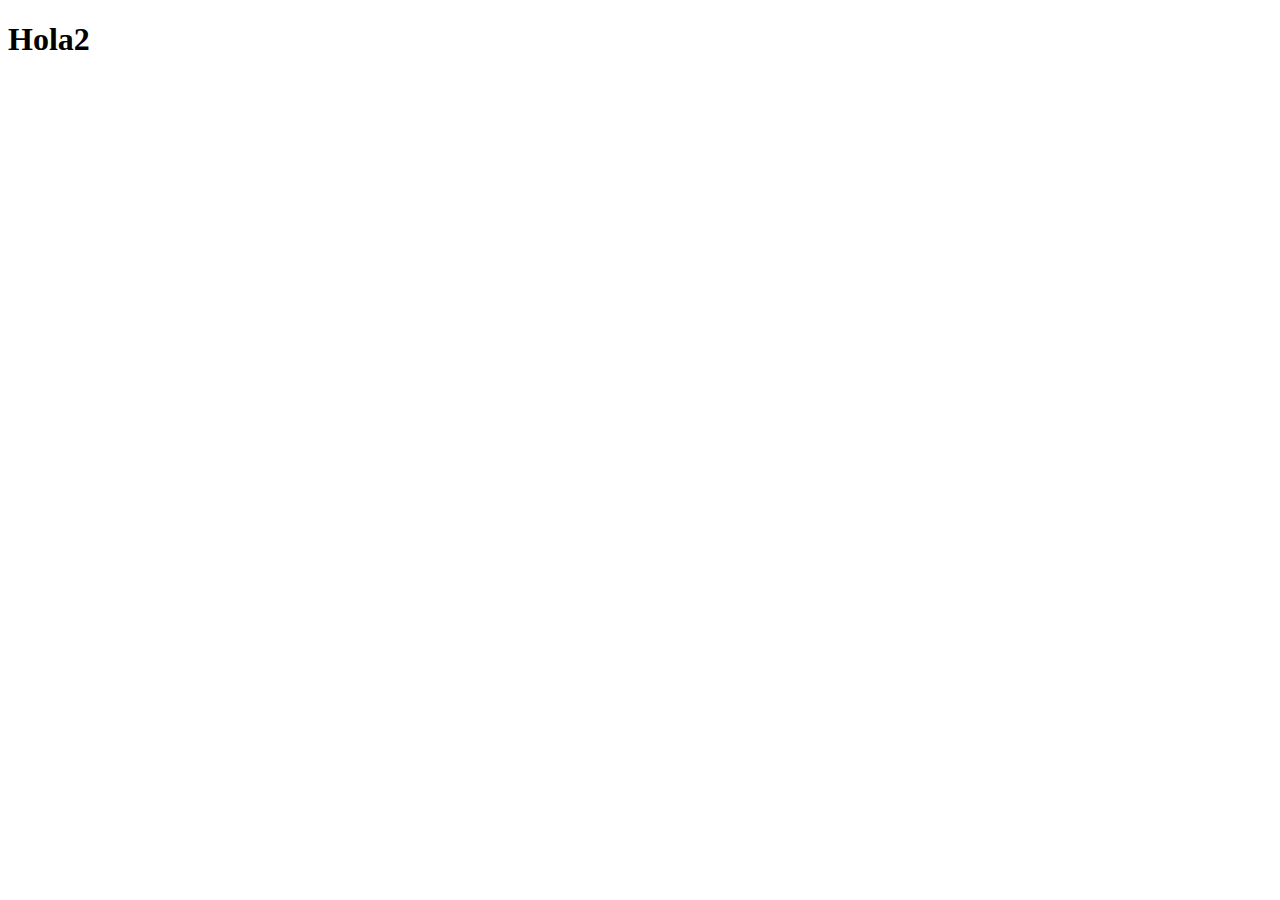
==== html/detalles_materia.html @ cfab87ba "preuba" ====
<!DOCTYPE html>
<html lang="en">
<head>
    <meta charset="UTF-8">
    <meta name="viewport" content="width=device-width, initial-scale=1.0">
    <title>Document</title>
</head>
<body>
    <h1>Hola2</h1>
</body>
</html>
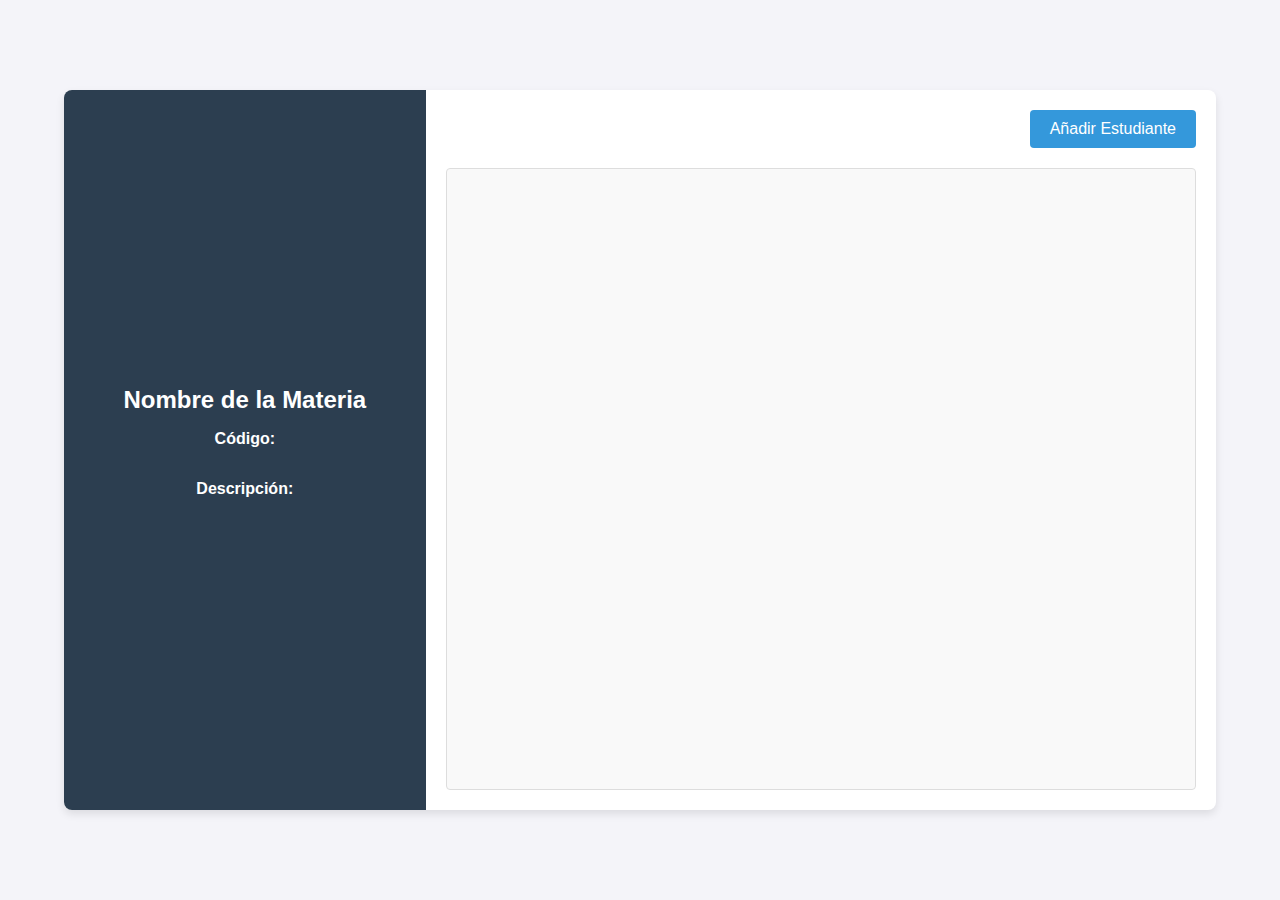
==== commit 343331fe: "Ya se puede actualizar la información de la materia" ====
--- a/html/detalles_materia.html
+++ b/html/detalles_materia.html
@@ -3,9 +3,26 @@
 <head>
     <meta charset="UTF-8">
     <meta name="viewport" content="width=device-width, initial-scale=1.0">
-    <title>Document</title>
+    <link rel="stylesheet" type="text/css" href="../css/detalles_materia.css" />
+    <title>Detalles de la Materia</title>
 </head>
 <body>
-    <h1>Hola2</h1>
+    <div class="container">
+        <div class="left-panel">
+            <h2 id="nombre-materia">Nombre de la Materia</h2>
+            <p id="codigo-materia"><strong>Código:</strong> </p>
+            <p id="descripcion-materia"><strong>Descripción:</strong> </p>
+        </div>
+        <div class="right-panel">
+            <div class="header">
+                <button id="add-student-button" class="button">Añadir Estudiante</button>
+            </div>
+            <div class="students-list" id="students-list">
+                <!-- Lista de estudiantes se cargará aquí -->
+            </div>
+        </div>
+    </div>
+    <script src="../js/api.js"></script>
+    <script src="../js/detalles.js"></script>
 </body>
 </html>--- a/css/detalles_materia.css
+++ b/css/detalles_materia.css
@@ -0,0 +1,92 @@
+body {
+    font-family: Arial, sans-serif;
+    margin: 0;
+    padding: 0;
+    display: flex;
+    justify-content: center;
+    align-items: center;
+    height: 100vh;
+    background-color: #f4f4f9;
+}
+
+.container {
+    display: flex;
+    width: 90%;
+    max-width: 1200px;
+    height: 80%;
+    background: #ffffff;
+    box-shadow: 0 4px 8px rgba(0, 0, 0, 0.1);
+    border-radius: 8px;
+    overflow: hidden;
+}
+
+.left-panel {
+    width: 30%;
+    background-color: #2c3e50;
+    color: #ffffff;
+    padding: 20px;
+    display: flex;
+    flex-direction: column;
+    justify-content: center;
+    align-items: center;
+    text-align: center;
+}
+
+.left-panel h2 {
+    font-size: 24px;
+    margin: 0;
+}
+
+.right-panel {
+    width: 70%;
+    padding: 20px;
+    display: flex;
+    flex-direction: column;
+    gap: 20px;
+}
+
+.header {
+    display: flex;
+    justify-content: flex-end;
+}
+
+.button {
+    background-color: #3498db;
+    color: #ffffff;
+    border: none;
+    padding: 10px 20px;
+    border-radius: 4px;
+    cursor: pointer;
+    font-size: 16px;
+    transition: background-color 0.3s ease;
+}
+
+.button:hover {
+    background-color: #2980b9;
+}
+
+.students-list {
+    flex-grow: 1;
+    overflow-y: auto;
+    border: 1px solid #ddd;
+    border-radius: 4px;
+    padding: 10px;
+    background-color: #f9f9f9;
+}
+
+.student-item {
+    padding: 10px;
+    margin-bottom: 10px;
+    background-color: #ffffff;
+    border: 1px solid #ddd;
+    border-radius: 4px;
+    box-shadow: 0 2px 4px rgba(0, 0, 0, 0.1);
+}
+
+.student-item:last-child {
+    margin-bottom: 0;
+}
+
+.student-item:hover {
+    background-color: #f0f8ff;
+}
